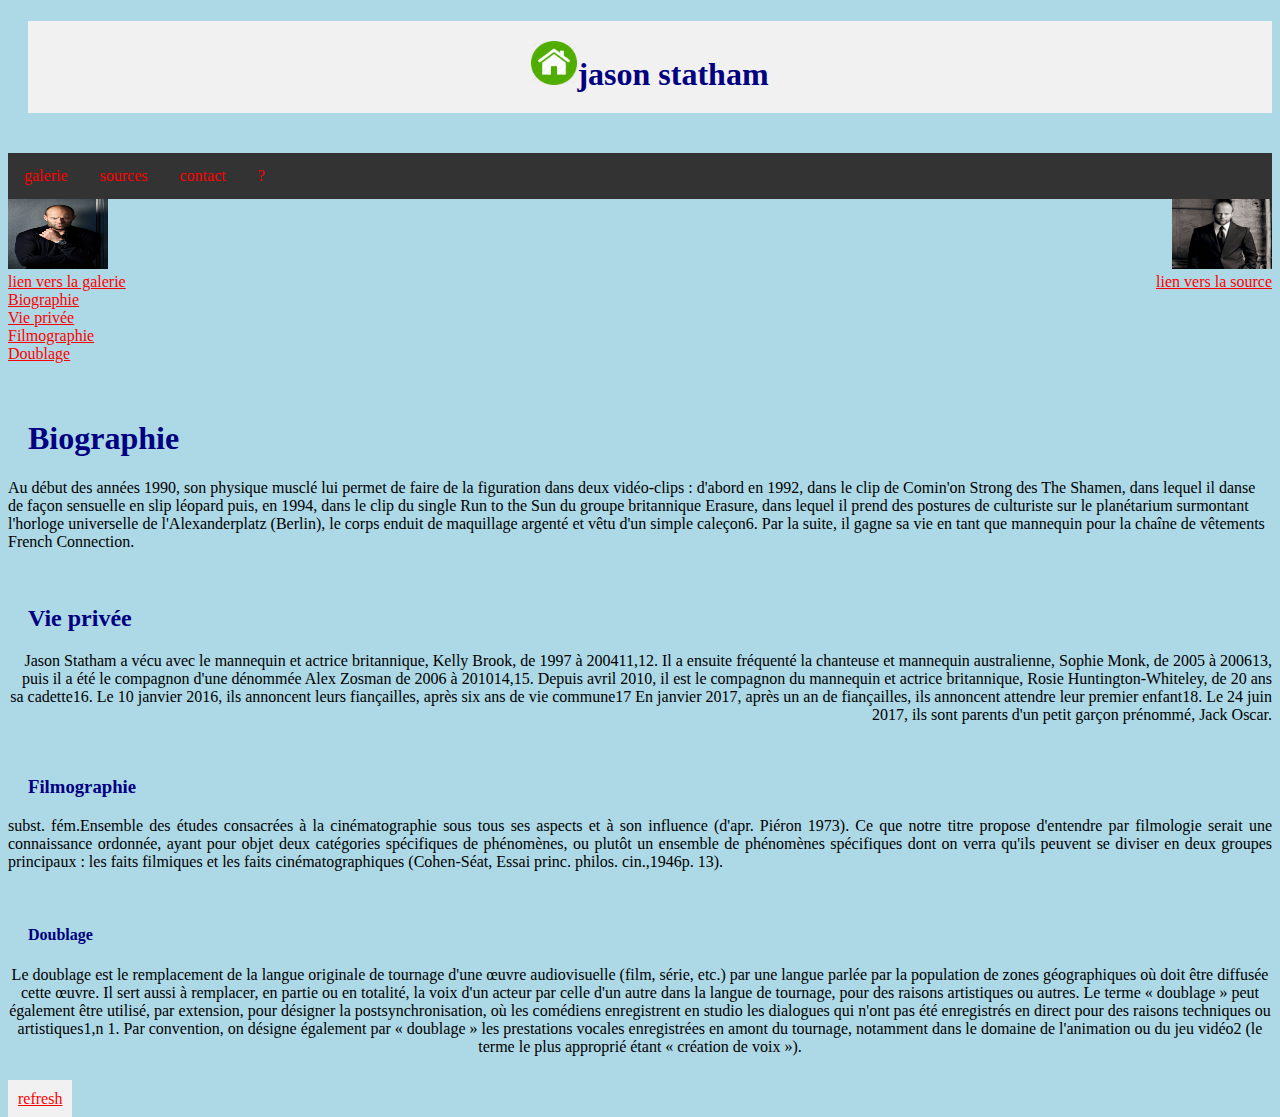
==== index.html @ a9da1b3c "firstwebpub" ====
<!DOCTYPE html>
<html lang="fr">
    <head>
        <meta charset="windows-1252">    
        <title>ExamenFinalHTML</title>
        <meta name="author" content="Pr�nom Nom" >
        <meta name="description" content="Mettre ici un r�sum� descriptif du contenu de la page avec des mots-cl�s" >
        <meta name="robots" content="index,follow" >
        <link rel="shortcut icon" type="images/x-icon" href="favicon.ico" >    
        <link rel="stylesheet" href="css/main.css" >
        <script src="js/main.js"></script>
		<link rel="stylesheet" type="text/css" href="css/style.css">
		<!-- 		
			commentaire conditionnel pour rendre compatible les nouvelles balises structurantes de HTML5 
		-->
		
		<!--[if lt IE 9]>
		<script src="http://html5shiv.googlecode.com/svn/trunk/html5.js"></script>
		<![endif]-->
	</head>
    <body class="bgc ">
    
		<h1 class="header tc"><img class="home" src="images/tete.jpg">jason statham</h1> <br>
		<div class="topnav">
			<a href="pageweb/galerie.html" target="_parent">galerie</a>
			<a href="pageweb/sources.html" target="_parent">sources</a>
			<a href="pageweb/contact.html" target="_parent">contact</a>
			<a class="menu topnav " href="#" onclick=test() >?</a>
		</div>
		<script>function test() {
			alert("ceci est le travail de ahmed!")}
		</script>
		
		<div class="colone">
			<div class="columnL tl">
				<img class="column imge " src="images/image1.jpg"  ><br>
				<a href="pageweb/galerie.html" target="_parent">lien vers la galerie</a>
			</div>	
			<div class="columnR tr" >
				<img class="column imge" src="images/image2.jpg" ><br>
				<a href="pageweb/sources.html" target="_parent">lien vers la source</a>
			</div>
		</div>	
		<br><br>
		<br><br>
        <a href="#titre1">Biographie</a><br>
        <a href="#titre2">Vie priv�e</a><br>
        <a href="#titre3">Filmographie</a><br>
        <a href="#titre4">Doublage</a><br>
        
        <br><br>
        <a name="titre1"><h1>Biographie</h1></a>
		<p class="tl">
            Au d�but des ann�es 1990, son physique muscl� lui permet de faire de la figuration dans deux vid�o-clips : d'abord en 1992, dans le clip de Comin'on Strong des The Shamen, 
			dans lequel il danse de fa�on sensuelle en slip l�opard puis, en 1994, 
			dans le clip du single Run to the Sun du groupe britannique Erasure,
			dans lequel il prend des postures de culturiste sur le plan�tarium surmontant l'horloge universelle 
			de l'Alexanderplatz (Berlin), le corps enduit de maquillage argent� et v�tu d'un simple cale�on6.
			Par la suite, il gagne sa vie en tant que mannequin pour la cha�ne de v�tements French Connection.
        </p>
        <br>
        <a name="titre2"><h2>Vie priv�e</h2></a>
        <p class="tr">
            Jason Statham a v�cu avec le mannequin et actrice britannique, Kelly Brook, de 1997 � 200411,12. Il a ensuite fr�quent� la chanteuse et mannequin australienne, Sophie Monk, de 2005 � 200613, puis il a �t� le compagnon d'une d�nomm�e Alex Zosman de 2006 � 201014,15.

            Depuis avril 2010, il est le compagnon du mannequin et actrice britannique, Rosie Huntington-Whiteley, de 20 ans sa cadette16.

            Le 10 janvier 2016, ils annoncent leurs fian�ailles, apr�s six ans de vie commune17

            En janvier 2017, apr�s un an de fian�ailles, ils annoncent attendre leur premier enfant18.

            Le 24 juin 2017, ils sont parents d'un petit gar�on pr�nomm�, Jack Oscar.
        </p>
        <br>
        <a name="titre3"><h3>Filmographie</h3></a>
		<p class="tj">
            subst. f�m.Ensemble des �tudes consacr�es � la cin�matographie sous tous ses aspects et � son influence (d'apr. Pi�ron 1973). Ce que notre titre propose d'entendre par filmologie serait une connaissance ordonn�e, ayant pour objet deux cat�gories sp�cifiques de ph�nom�nes, ou plut�t un ensemble de ph�nom�nes sp�cifiques dont on verra qu'ils peuvent se diviser en deux groupes principaux : les faits filmiques et les faits cin�matographiques (Cohen-S�at, Essai princ. philos. cin.,1946p. 13).  
        </p>
        <br>
		
        <a name="titre4"><h4>Doublage</h4></a>
        <p class="tc">
            Le doublage est le remplacement de la langue originale de tournage d'une �uvre audiovisuelle (film, s�rie, etc.) par une langue parl�e par la population de zones g�ographiques o� doit �tre diffus�e cette �uvre. Il sert aussi � remplacer, en partie ou en totalit�, la voix d'un acteur par celle d'un autre dans la langue de tournage, pour des raisons artistiques ou autres.

            Le terme � doublage � peut �galement �tre utilis�, par extension, pour d�signer la postsynchronisation, o� les com�diens enregistrent en studio les dialogues qui n'ont pas �t� enregistr�s en direct pour des raisons techniques ou artistiques1,n 1. Par convention, on d�signe �galement par � doublage � les prestations vocales enregistr�es en amont du tournage, notamment dans le domaine de l'animation ou du jeu vid�o2 (le terme le plus appropri� �tant � cr�ation de voix �).
        </p>
        <br>
		<a class="footer" href="index.html">refresh</a>
    </body>
</html>
---- css/style.css ----
/*style background */
.bgc  {
    background-color: lightblue;
}
/*style titres*/
h1,h2,h3,h4,h5,h6 {
	
    color: navy;
    margin-left: 20px;
}
/*style images*/
.imge {
	border: 1 ;
	width: 100px ;
	height: 70px ;
}
.imge2 {
	border: 1 ; 
	width: 300 ; 
	height: 150 ;
}
.wi {
	width: 50% ;
}
/*style align de text */
.tc {
    text-align: center;
}
.tl {
    text-align: left;
}
.tr {
    text-align: right;
}
.tj {
    text-align: justify;
}
/*style paragraphes*/
p {
	face : courier ;
	color : black ;
}
/*style header*/
.header {
    background-color: #F1F1F1;
    text-align: center;
    padding: 20px;
	
}
.home {
    width: 46px;
    height: 44px;
}
/*style footer*/
.footer {
    background-color: #F1F1F1;
    text-align: center;
    padding: 10px;
}

/* Style the top navigation bar */
.topnav {
    overflow: hidden;
    background-color: #333;
}

/* Style the topnav links */
.topnav a {
    float: left;
    display: block;
    color: #f2f2f2;
    text-align: center;
    padding: 14px 16px;
    text-decoration: none;
}

/* Change color on hover */
.topnav a:hover {
    background-color: #ddd;
    color: black;
}
/* Create 2 equal columns that floats next to each other */
.columnL {
    float: left;
    width: 50%;
    padding: 0px;
}
.columnR {
    float: right;
    width: 50%;
    padding: 0px;
}
.ligne {
    display: inline;
}
/* Responsive layout - makes the two columns stack on top of each other instead
 of next to each other on smaller screens (600px wide or less) */
.colone {
        width: 100%;
    }
/*style formulaire*/
input[type=button], input[type=submit], input[type=reset] {
    background-color: #4CAF50;
    border: none;
    color: white;
    padding: 16px 32px;
    text-decoration: none;
    margin: 4px 2px;
    cursor: pointer;
}
select {
    width: 100%;
    padding: 16px 20px;
    border: none;
    border-radius: 4px;
    background-color: #f1f1f1;
}
textarea {
    width: 100%;
    height: 150px;
    padding: 12px 20px;
    box-sizing: border-box;
    border: 2px solid #ccc;
    border-radius: 4px;
    background-color: #f8f8f8;
    font-size: 16px;
    resize: none;
}
input[type=text] {
    width: 130px;
    box-sizing: border-box;
    border: 2px solid #ccc;
    border-radius: 4px;
    font-size: 16px;
    background-color: white;
    background-image: url('searchicon.png');
    background-position: 10px 10px; 
    background-repeat: no-repeat;
    padding: 12px 20px 12px 40px;
    -webkit-transition: width 0.4s ease-in-out;
    transition: width 0.4s ease-in-out;
}
input[type=text] {
    width: 100%;
    padding: 12px 20px;
    margin: 8px 0;
    box-sizing: border-box;
    border: 1px solid #555;
    outline: none;
}
input[type=text]:focus {
    background-color: lightblue;
}
ul.a {
    list-style-type: circle;
}

ul.b {
    list-style-type: square;
}

ol.c {
    list-style-type: upper-roman;
}

ol.d {
    list-style-type: lower-alpha;
}
/* unvisited link */
a:link {
    color: red;
}

/* visited link */
a:visited {
    color: green;
}

/* mouse over link */
a:hover {
    color: hotpink;
}

/* selected link */
a:active {
    color: blue;
}
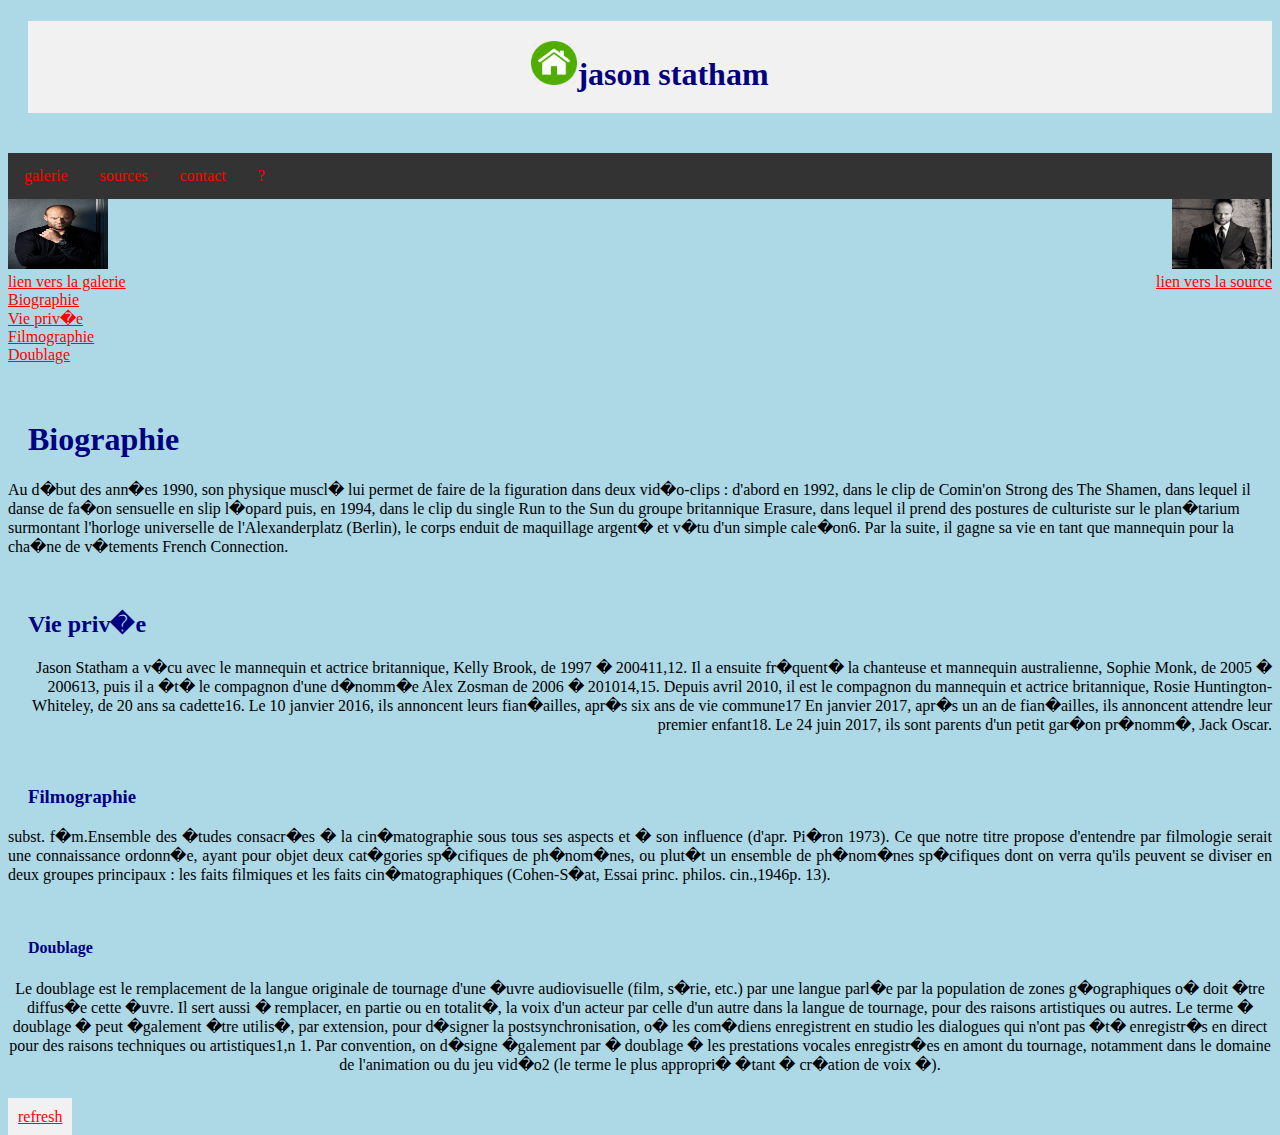
==== commit bde3ae83: "Add files via upload" ====
--- a/index.html
+++ b/index.html
@@ -1,90 +1,90 @@
-<!DOCTYPE html>
-<html lang="fr">
-    <head>
-        <meta charset="windows-1252">    
-        <title>ExamenFinalHTML</title>
-        <meta name="author" content="Pr�nom Nom" >
-        <meta name="description" content="Mettre ici un r�sum� descriptif du contenu de la page avec des mots-cl�s" >
-        <meta name="robots" content="index,follow" >
-        <link rel="shortcut icon" type="images/x-icon" href="favicon.ico" >    
-        <link rel="stylesheet" href="css/main.css" >
-        <script src="js/main.js"></script>
-		<link rel="stylesheet" type="text/css" href="css/style.css">
-		<!-- 		
-			commentaire conditionnel pour rendre compatible les nouvelles balises structurantes de HTML5 
-		-->
-		
-		<!--[if lt IE 9]>
-		<script src="http://html5shiv.googlecode.com/svn/trunk/html5.js"></script>
-		<![endif]-->
-	</head>
-    <body class="bgc ">
-    
-		<h1 class="header tc"><img class="home" src="images/tete.jpg">jason statham</h1> <br>
-		<div class="topnav">
-			<a href="pageweb/galerie.html" target="_parent">galerie</a>
-			<a href="pageweb/sources.html" target="_parent">sources</a>
-			<a href="pageweb/contact.html" target="_parent">contact</a>
-			<a class="menu topnav " href="#" onclick=test() >?</a>
-		</div>
-		<script>function test() {
-			alert("ceci est le travail de ahmed!")}
-		</script>
-		
-		<div class="colone">
-			<div class="columnL tl">
-				<img class="column imge " src="images/image1.jpg"  ><br>
-				<a href="pageweb/galerie.html" target="_parent">lien vers la galerie</a>
-			</div>	
-			<div class="columnR tr" >
-				<img class="column imge" src="images/image2.jpg" ><br>
-				<a href="pageweb/sources.html" target="_parent">lien vers la source</a>
-			</div>
-		</div>	
-		<br><br>
-		<br><br>
-        <a href="#titre1">Biographie</a><br>
-        <a href="#titre2">Vie priv�e</a><br>
-        <a href="#titre3">Filmographie</a><br>
-        <a href="#titre4">Doublage</a><br>
-        
-        <br><br>
-        <a name="titre1"><h1>Biographie</h1></a>
-		<p class="tl">
-            Au d�but des ann�es 1990, son physique muscl� lui permet de faire de la figuration dans deux vid�o-clips : d'abord en 1992, dans le clip de Comin'on Strong des The Shamen, 
-			dans lequel il danse de fa�on sensuelle en slip l�opard puis, en 1994, 
-			dans le clip du single Run to the Sun du groupe britannique Erasure,
-			dans lequel il prend des postures de culturiste sur le plan�tarium surmontant l'horloge universelle 
-			de l'Alexanderplatz (Berlin), le corps enduit de maquillage argent� et v�tu d'un simple cale�on6.
-			Par la suite, il gagne sa vie en tant que mannequin pour la cha�ne de v�tements French Connection.
-        </p>
-        <br>
-        <a name="titre2"><h2>Vie priv�e</h2></a>
-        <p class="tr">
-            Jason Statham a v�cu avec le mannequin et actrice britannique, Kelly Brook, de 1997 � 200411,12. Il a ensuite fr�quent� la chanteuse et mannequin australienne, Sophie Monk, de 2005 � 200613, puis il a �t� le compagnon d'une d�nomm�e Alex Zosman de 2006 � 201014,15.
-
-            Depuis avril 2010, il est le compagnon du mannequin et actrice britannique, Rosie Huntington-Whiteley, de 20 ans sa cadette16.
-
-            Le 10 janvier 2016, ils annoncent leurs fian�ailles, apr�s six ans de vie commune17
-
-            En janvier 2017, apr�s un an de fian�ailles, ils annoncent attendre leur premier enfant18.
-
-            Le 24 juin 2017, ils sont parents d'un petit gar�on pr�nomm�, Jack Oscar.
-        </p>
-        <br>
-        <a name="titre3"><h3>Filmographie</h3></a>
-		<p class="tj">
-            subst. f�m.Ensemble des �tudes consacr�es � la cin�matographie sous tous ses aspects et � son influence (d'apr. Pi�ron 1973). Ce que notre titre propose d'entendre par filmologie serait une connaissance ordonn�e, ayant pour objet deux cat�gories sp�cifiques de ph�nom�nes, ou plut�t un ensemble de ph�nom�nes sp�cifiques dont on verra qu'ils peuvent se diviser en deux groupes principaux : les faits filmiques et les faits cin�matographiques (Cohen-S�at, Essai princ. philos. cin.,1946p. 13).  
-        </p>
-        <br>
-		
-        <a name="titre4"><h4>Doublage</h4></a>
-        <p class="tc">
-            Le doublage est le remplacement de la langue originale de tournage d'une �uvre audiovisuelle (film, s�rie, etc.) par une langue parl�e par la population de zones g�ographiques o� doit �tre diffus�e cette �uvre. Il sert aussi � remplacer, en partie ou en totalit�, la voix d'un acteur par celle d'un autre dans la langue de tournage, pour des raisons artistiques ou autres.
-
-            Le terme � doublage � peut �galement �tre utilis�, par extension, pour d�signer la postsynchronisation, o� les com�diens enregistrent en studio les dialogues qui n'ont pas �t� enregistr�s en direct pour des raisons techniques ou artistiques1,n 1. Par convention, on d�signe �galement par � doublage � les prestations vocales enregistr�es en amont du tournage, notamment dans le domaine de l'animation ou du jeu vid�o2 (le terme le plus appropri� �tant � cr�ation de voix �).
-        </p>
-        <br>
-		<a class="footer" href="index.html">refresh</a>
-    </body>
+<!DOCTYPE html>
+<html lang="fr">
+    <head>
+        <meta charset="utf-8">    
+        <title>ExamenFinalHTML</title>
+        <meta name="author" content="Pr�nom Nom" >
+        <meta name="description" content="Mettre ici un r�sum� descriptif du contenu de la page avec des mots-cl�s" >
+        <meta name="robots" content="index,follow" >
+        <link rel="shortcut icon" type="images/x-icon" href="favicon.ico" >    
+        <link rel="stylesheet" href="css/main.css" >
+        <script src="js/main.js"></script>
+		<link rel="stylesheet" type="text/css" href="css/style.css">
+		<!-- 		
+			commentaire conditionnel pour rendre compatible les nouvelles balises structurantes de HTML5 
+		-->
+		
+		<!--[if lt IE 9]>
+		<script src="http://html5shiv.googlecode.com/svn/trunk/html5.js"></script>
+		<![endif]-->
+	</head>
+    <body class="bgc ">
+    
+		<h1 class="header tc"><img class="home" src="images/tete.jpg">jason statham</h1> <br>
+		<div class="topnav">
+			<a href="pageweb/galerie.html" target="_parent">galerie</a>
+			<a href="pageweb/sources.html" target="_parent">sources</a>
+			<a href="pageweb/contact.html" target="_parent">contact</a>
+			<a class="menu topnav " href="#" onclick=test() >?</a>
+		</div>
+		<script>function test() {
+			alert("ceci est le travail de ahmed!")}
+		</script>
+		
+		<div class="colone">
+			<div class="columnL tl">
+				<img class="column imge " src="images/image1.jpg"  ><br>
+				<a href="pageweb/galerie.html" target="_parent">lien vers la galerie</a>
+			</div>	
+			<div class="columnR tr" >
+				<img class="column imge" src="images/image2.jpg" ><br>
+				<a href="pageweb/sources.html" target="_parent">lien vers la source</a>
+			</div>
+		</div>	
+		<br><br>
+		<br><br>
+        <a href="#titre1">Biographie</a><br>
+        <a href="#titre2">Vie priv�e</a><br>
+        <a href="#titre3">Filmographie</a><br>
+        <a href="#titre4">Doublage</a><br>
+        
+        <br><br>
+        <a name="titre1"><h1>Biographie</h1></a>
+		<p class="tl">
+           Au d�but des ann�es 1990, son physique muscl� lui permet de faire de la figuration dans deux vid�o-clips : d'abord en 1992, dans le clip de Comin'on Strong des The Shamen, 
+			dans lequel il danse de fa�on sensuelle en slip l�opard puis, en 1994, 
+			dans le clip du single Run to the Sun du groupe britannique Erasure,
+			dans lequel il prend des postures de culturiste sur le plan�tarium surmontant l'horloge universelle 
+			de l'Alexanderplatz (Berlin), le corps enduit de maquillage argent� et v�tu d'un simple cale�on6.
+			Par la suite, il gagne sa vie en tant que mannequin pour la cha�ne de v�tements French Connection.
+        </p>
+        <br>
+        <a name="titre2"><h2>Vie priv�e</h2></a>
+        <p class="tr">
+            Jason Statham a v�cu avec le mannequin et actrice britannique, Kelly Brook, de 1997 � 200411,12. Il a ensuite fr�quent� la chanteuse et mannequin australienne, Sophie Monk, de 2005 � 200613, puis il a �t� le compagnon d'une d�nomm�e Alex Zosman de 2006 � 201014,15.
+
+            Depuis avril 2010, il est le compagnon du mannequin et actrice britannique, Rosie Huntington-Whiteley, de 20 ans sa cadette16.
+
+            Le 10 janvier 2016, ils annoncent leurs fian�ailles, apr�s six ans de vie commune17
+
+            En janvier 2017, apr�s un an de fian�ailles, ils annoncent attendre leur premier enfant18.
+
+            Le 24 juin 2017, ils sont parents d'un petit gar�on pr�nomm�, Jack Oscar.
+        </p>
+        <br>
+        <a name="titre3"><h3>Filmographie</h3></a>
+		<p class="tj">
+            subst. f�m.Ensemble des �tudes consacr�es � la cin�matographie sous tous ses aspects et � son influence (d'apr. Pi�ron 1973). Ce que notre titre propose d'entendre par filmologie serait une connaissance ordonn�e, ayant pour objet deux cat�gories sp�cifiques de ph�nom�nes, ou plut�t un ensemble de ph�nom�nes sp�cifiques dont on verra qu'ils peuvent se diviser en deux groupes principaux : les faits filmiques et les faits cin�matographiques (Cohen-S�at, Essai princ. philos. cin.,1946p. 13).  
+        </p>
+        <br>
+		
+        <a name="titre4"><h4>Doublage</h4></a>
+        <p class="tc">
+            Le doublage est le remplacement de la langue originale de tournage d'une �uvre audiovisuelle (film, s�rie, etc.) par une langue parl�e par la population de zones g�ographiques o� doit �tre diffus�e cette �uvre. Il sert aussi � remplacer, en partie ou en totalit�, la voix d'un acteur par celle d'un autre dans la langue de tournage, pour des raisons artistiques ou autres.
+
+            Le terme � doublage � peut �galement �tre utilis�, par extension, pour d�signer la postsynchronisation, o� les com�diens enregistrent en studio les dialogues qui n'ont pas �t� enregistr�s en direct pour des raisons techniques ou artistiques1,n 1. Par convention, on d�signe �galement par � doublage � les prestations vocales enregistr�es en amont du tournage, notamment dans le domaine de l'animation ou du jeu vid�o2 (le terme le plus appropri� �tant � cr�ation de voix �).
+        </p>
+        <br>
+		<a class="footer" href="index.html">refresh</a>
+    </body>
 </html>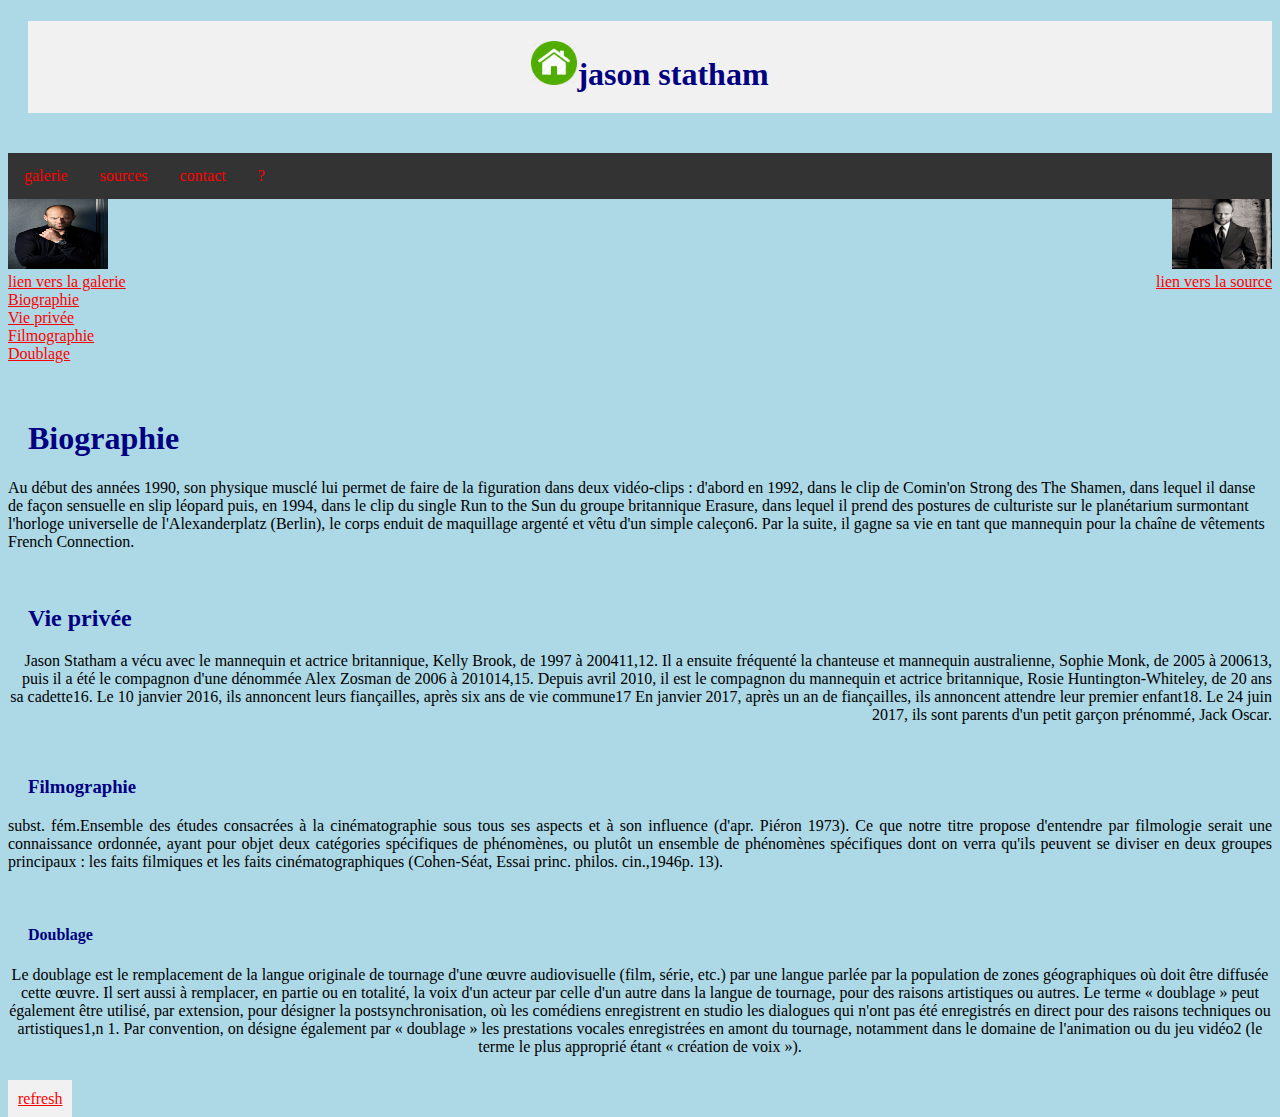
==== commit 848d4b43: "Add files via upload" ====
--- a/index.html
+++ b/index.html
@@ -1,7 +1,7 @@
 <!DOCTYPE html>
 <html lang="fr">
     <head>
-        <meta charset="utf-8">    
+        <meta http-equiv="Content-Type" content="text/html; charset=windows-1252" />   
         <title>ExamenFinalHTML</title>
         <meta name="author" content="Pr�nom Nom" >
         <meta name="description" content="Mettre ici un r�sum� descriptif du contenu de la page avec des mots-cl�s" >
